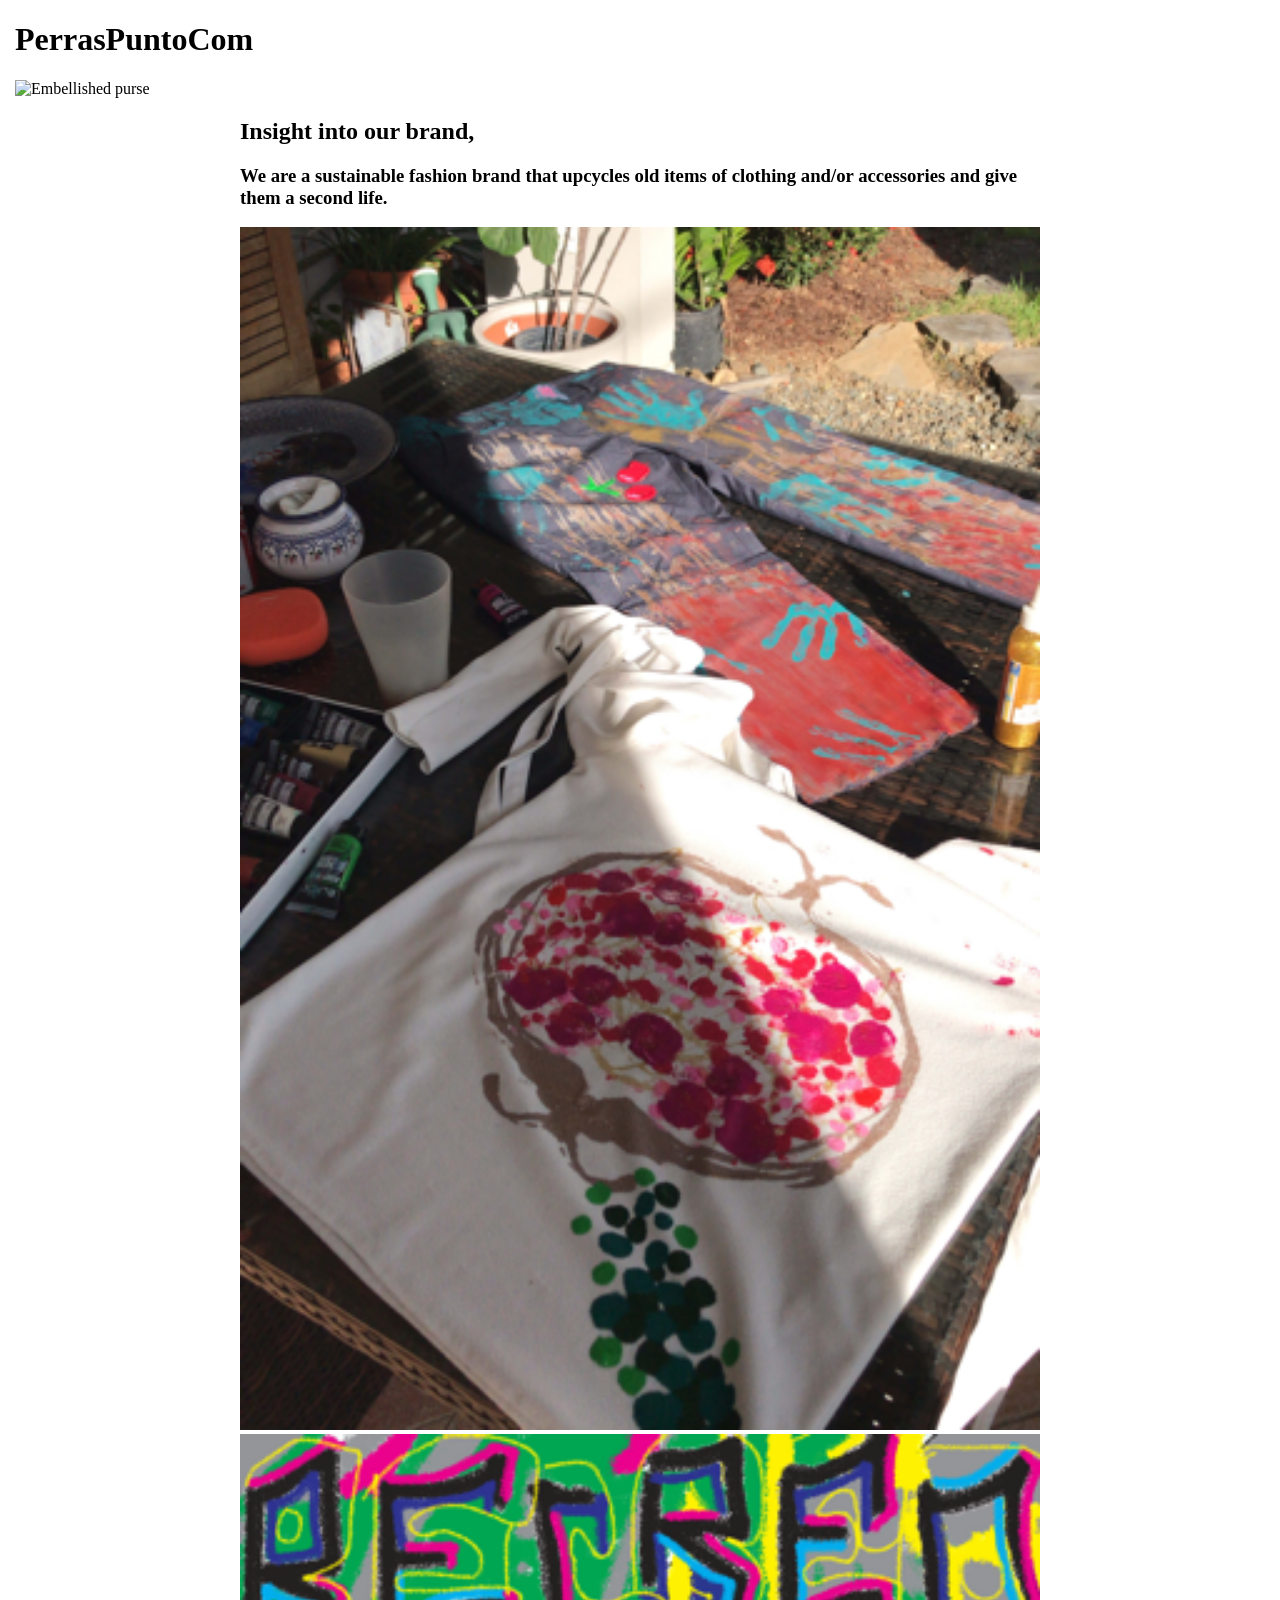
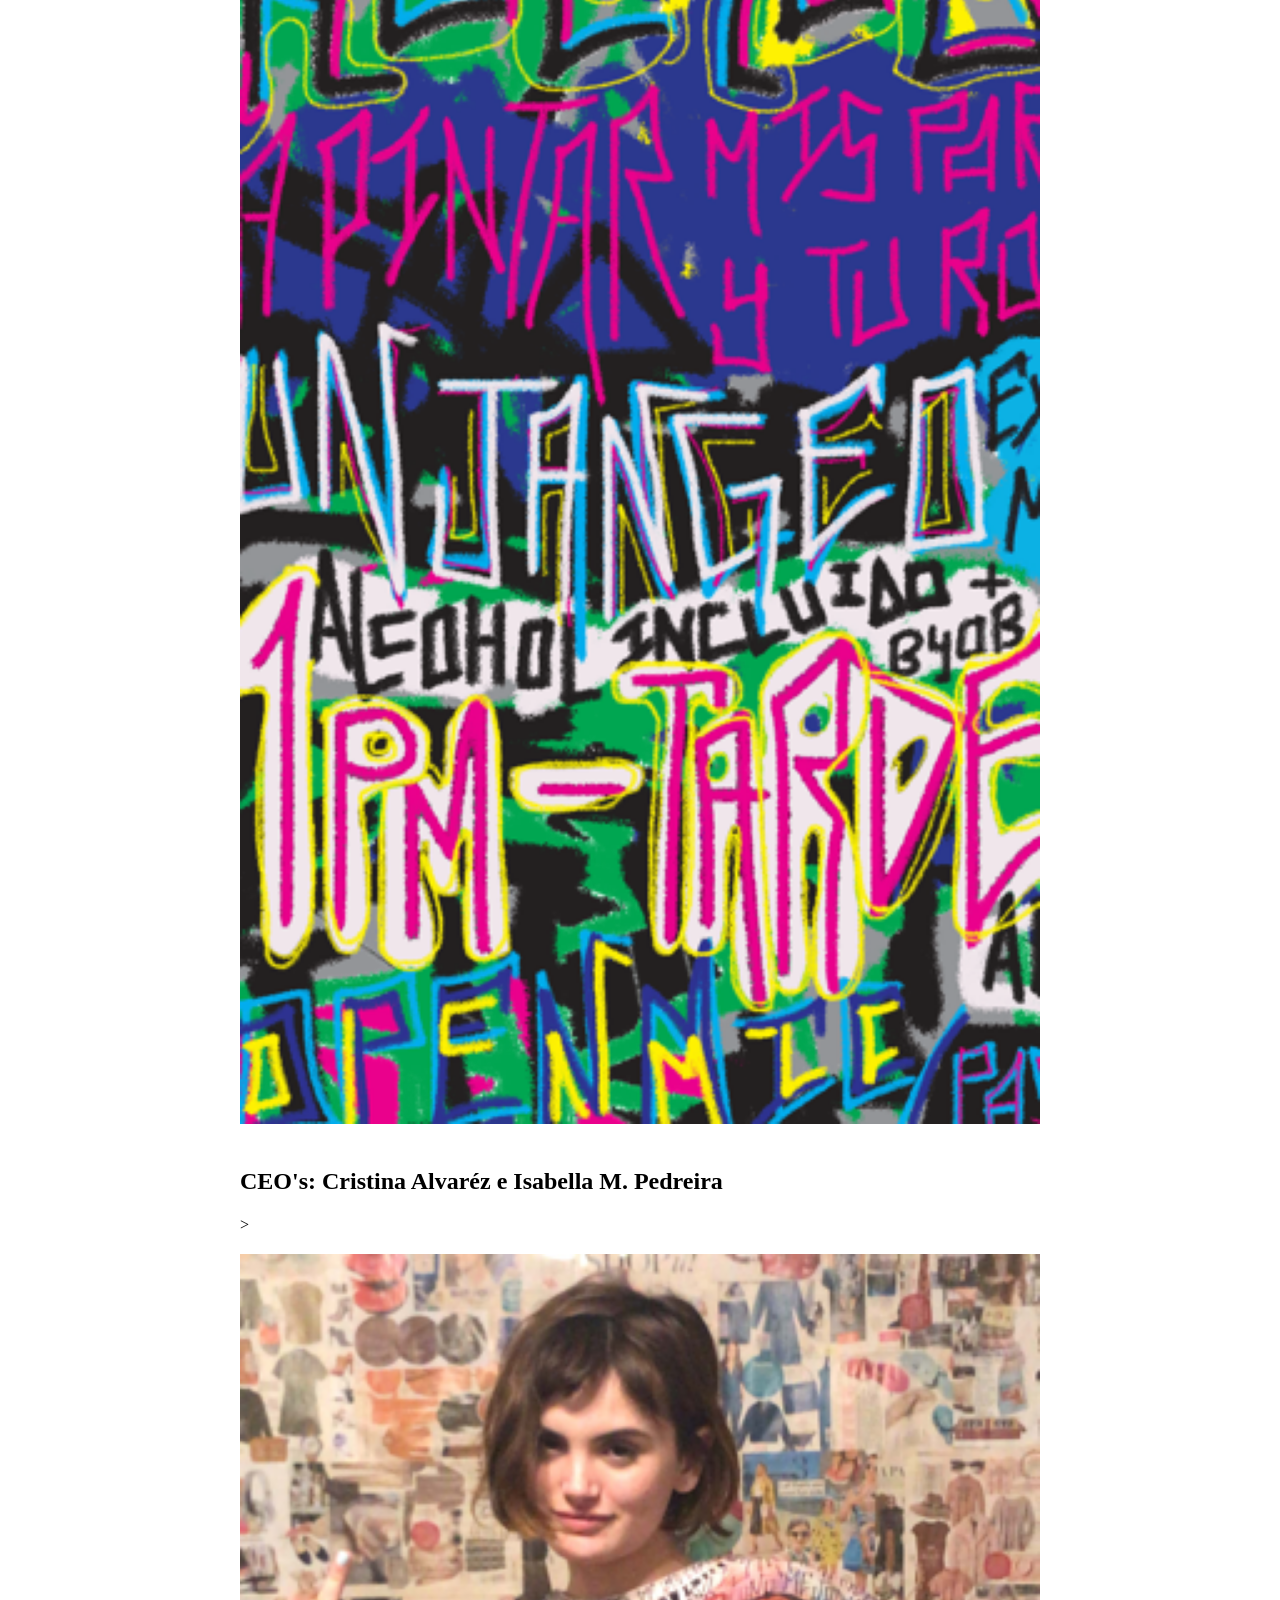
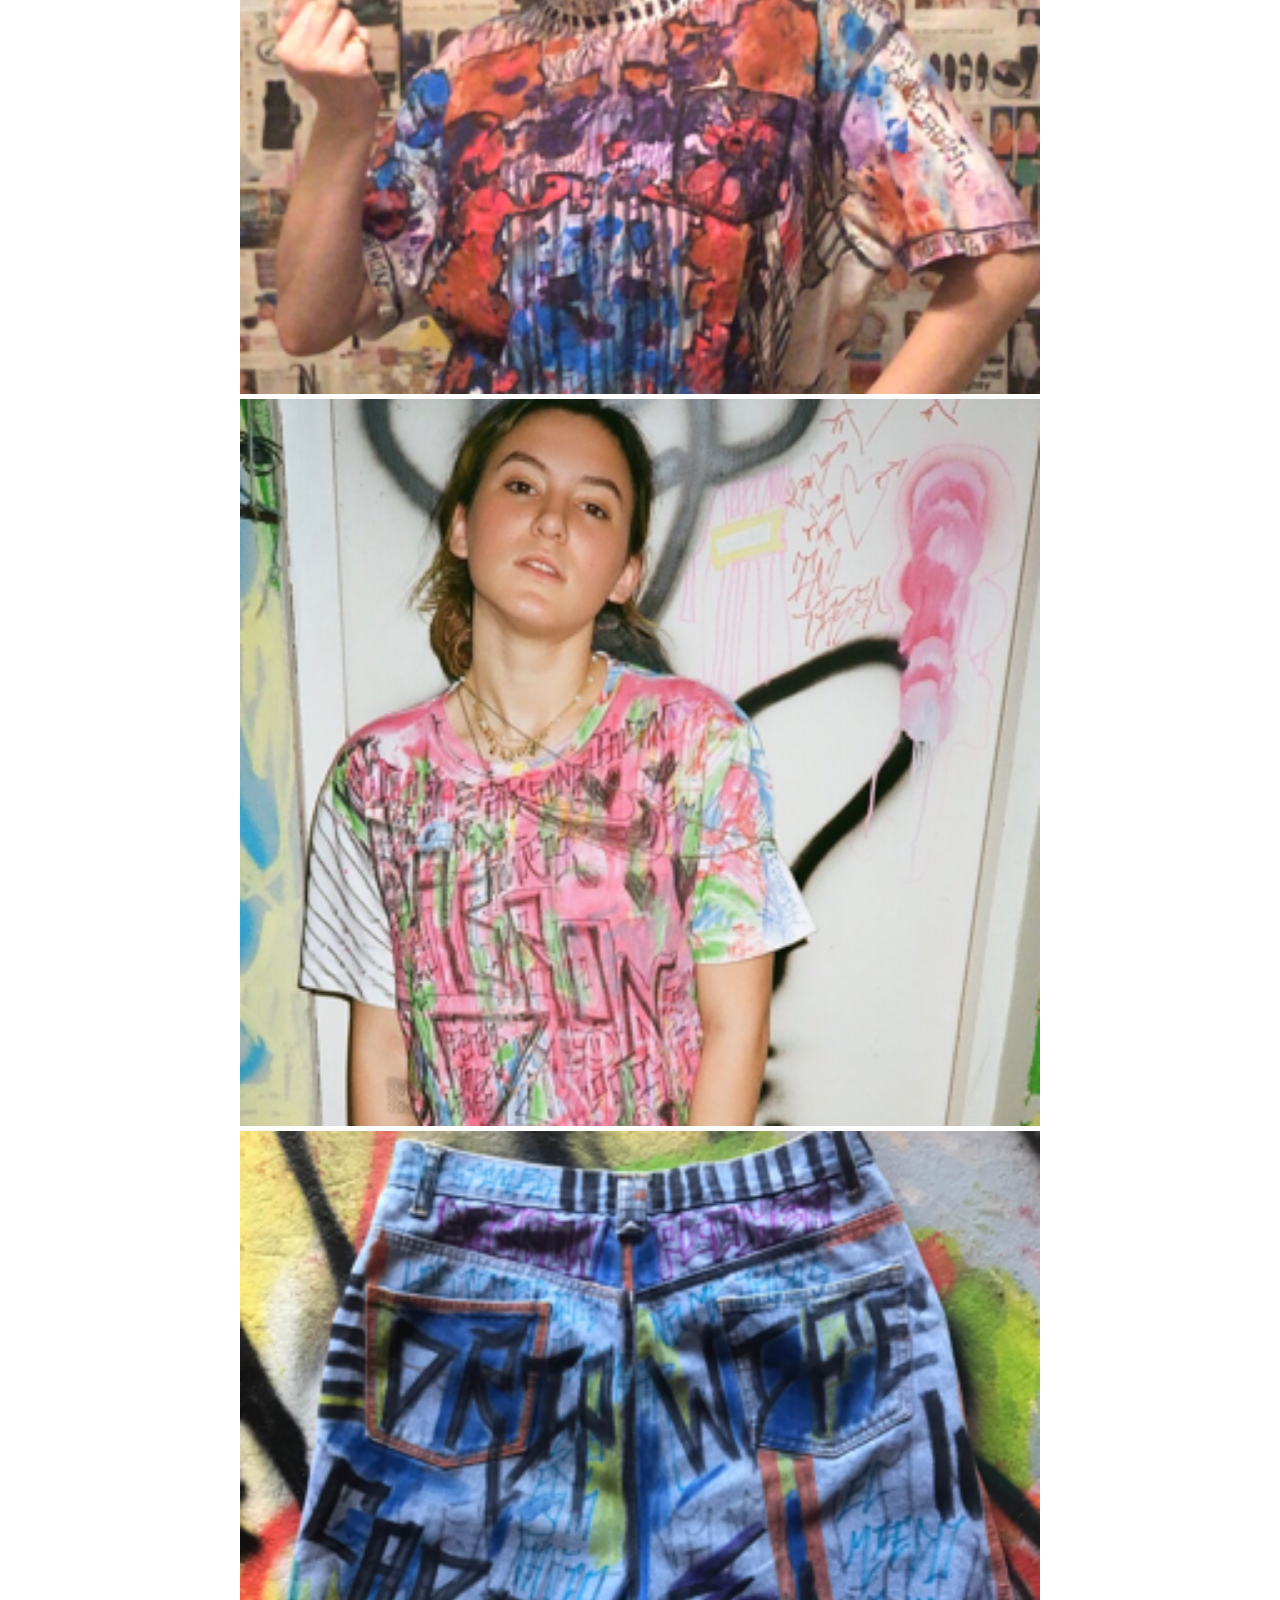
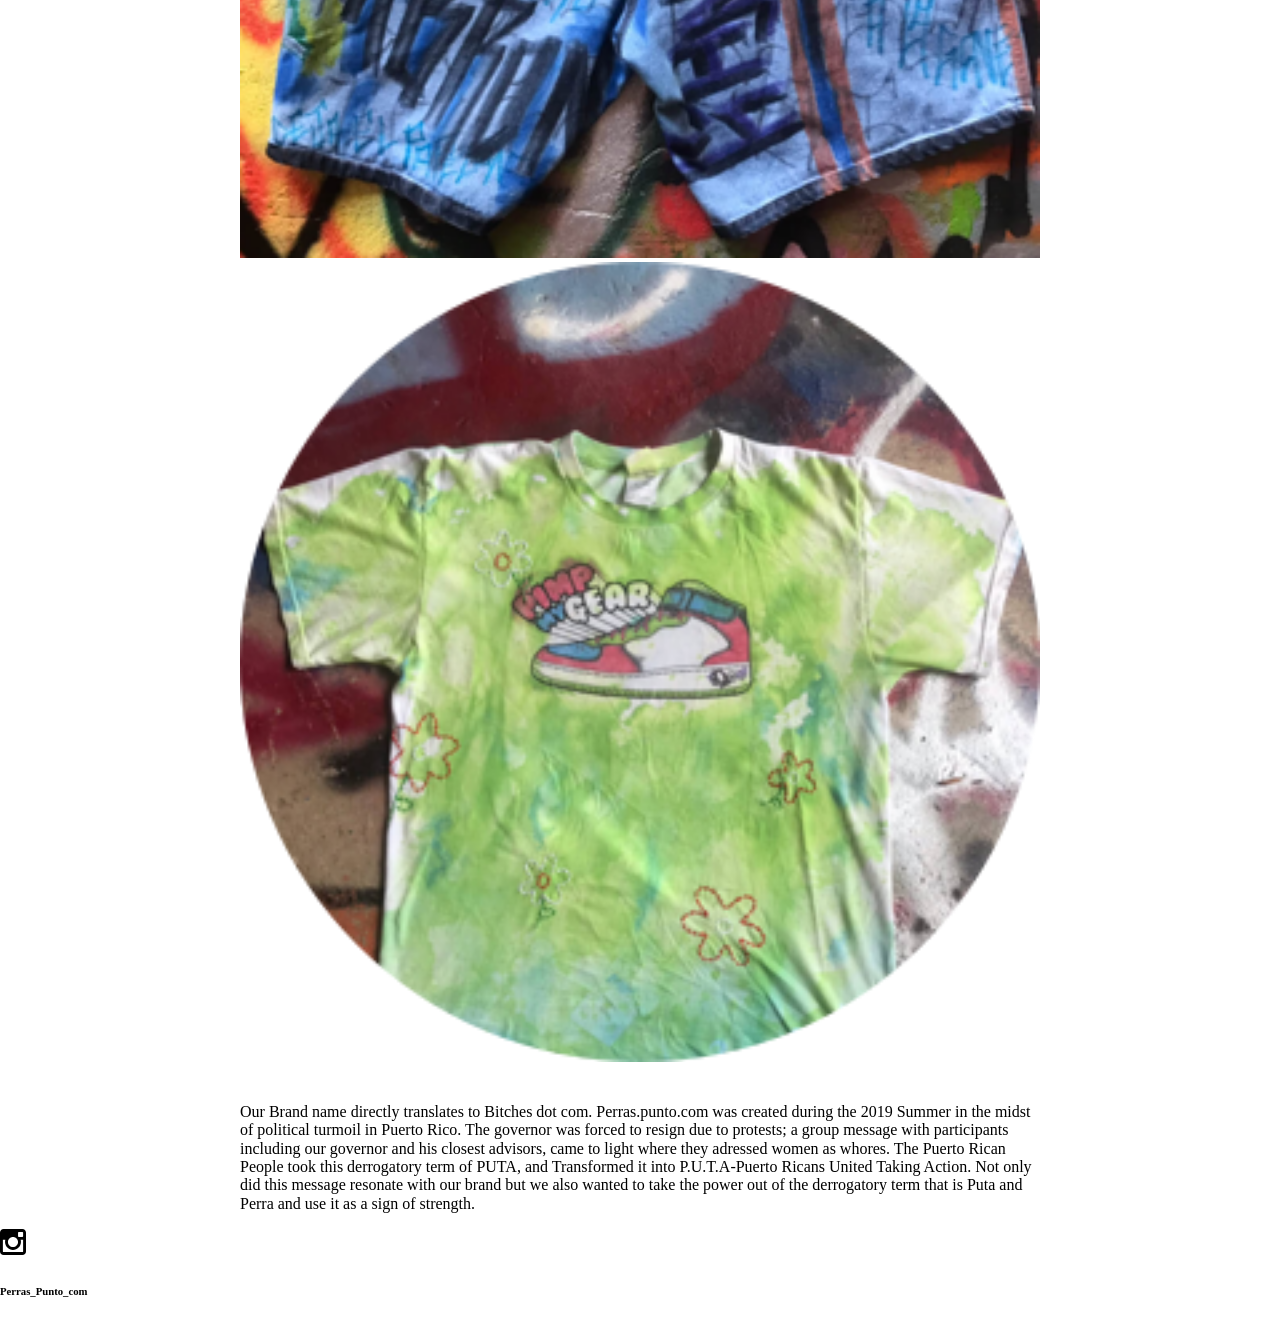
==== deploy/index.html @ 9b9a4dd1 "organizing my section 2 kit" ====
<!DOCTYPE html>
<html lang="en">

<head>
    <meta charset="UTF-8">
    <meta name="viewport" content="width=device-width, initial-scale=1.0">
    <meta http-equiv="X-UA-Compatible" content="ie=edge">
    <link rel="stylesheet" href="css/styles.css">
    <title>Week 2 In-Class Demo</title>
</head>

<body>
        <section id="section-1">
                <div id="section-1-content">
                        <h1>PerrasPuntoCom</h1>
                        <img src="img/section-1/cartera-pp.png" alt="Embellished purse">
                </div> 
        </section>
        
        
    <section id="section-2"> 
             <div id="section-2-content">
               <article id="section-2-text">
                <h2>Insight into our brand,</h2>
                <h3>We are a sustainable fashion brand that upcycles old items of clothing and/or accessories and give them a second life.</h3>
                <aside>
                  <img src="img/section-2/hero.png" alt="painted shirt and pant">
                </aside>  </article> 
                  
                </section>
                
             </div>
            </section>
              
    <section id="section-3">
                  <div id="section-3-content"> 
                    <aside><img src="img/section-3/Recreo.png" alt="Invitation to our painting party"></aside>
                    <header> <h2>CEO's: Cristina Alvaréz e Isabella M. Pedreira</h2></header>
                  </div>
                 
                </section>
                
                
    <section id="section-4">
                        <div id="section-4-content"> >
                            <aside>
                                <img src="img/section-4/Bella.png" alt="Isabella P. wearing pp.com">
                                <img src="img/section-4/Crty.png" alt="Cristina A. wearing pp.com">
                                <img src="img/section-4/Pantalones-pp!.png" alt="pantalones pintados por C-pp.com">
                            </aside>
                        </div>
                    
                    </section>
    <section id="section-5">
                         <div id="section-5-content">
                                 <aside> <img src="img/section-5/camisa-en-circulo.png" alt="shirt painted by C-pp"></aside>
                                <p> Our Brand name directly translates to Bitches dot com. Perras.punto.com was created during the 2019 Summer in the midst of political turmoil in Puerto Rico. The governor was forced to resign due to protests; a  group message with participants including our governor and his closest advisors, came to light where they adressed women as whores. The Puerto Rican People took this derrogatory term of PUTA, and Transformed it into P.U.T.A-Puerto Ricans United Taking Action. Not only did this message resonate with our brand but we also wanted to take the power out of the derrogatory term that is Puta and Perra and use it as a sign of strength. </p>  
                         </div>  
                        </section>
    <footer>
                                <div id=footer-content>
                                    <a href="#"><img src="img/footer/instagram.svg" alt="instagram logo"></a>
                                    <h6>Perras_Punto_com</h6>
                                </div>
                            </footer>
                            
                            

    <!-- jQuery -->
    <script src="https://ajax.googleapis.com/ajax/libs/jquery/3.4.1/jquery.min.js"></script>
    <!-- Greensock -->
    <script src="https://cdnjs.cloudflare.com/ajax/libs/gsap/3.2.6/gsap.min.js"></script>
    <script src="js/scripts-min.js"></script>
</body>

</html>
---- deploy/css/styles.css ----
/* =============
    Mixins
============= */
/* ---------------- Font Sizing ---------------- */
html {
  font-size: 100%; }

/* ---------------- Media Queries ---------------- */
/* =============
    Variables
============= */
/*! normalize.css v8.0.1 | MIT License | github.com/necolas/normalize.css */
/* Document
   ========================================================================== */
/**
 * 1. Correct the line height in all browsers.
 * 2. Prevent adjustments of font size after orientation changes in iOS.
 */
html {
  line-height: 1.15;
  /* 1 */
  -webkit-text-size-adjust: 100%;
  /* 2 */ }

/* Sections
   ========================================================================== */
/**
 * Remove the margin in all browsers.
 */
body {
  margin: 0; }

/**
 * Render the `main` element consistently in IE.
 */
main {
  display: block; }

/**
 * Correct the font size and margin on `h1` elements within `section` and
 * `article` contexts in Chrome, Firefox, and Safari.
 */
h1 {
  font-size: 2em;
  margin: 0.67em 0; }

/* Grouping content
   ========================================================================== */
/**
 * 1. Add the correct box sizing in Firefox.
 * 2. Show the overflow in Edge and IE.
 */
hr {
  box-sizing: content-box;
  /* 1 */
  height: 0;
  /* 1 */
  overflow: visible;
  /* 2 */ }

/**
 * 1. Correct the inheritance and scaling of font size in all browsers.
 * 2. Correct the odd `em` font sizing in all browsers.
 */
pre {
  font-family: monospace, monospace;
  /* 1 */
  font-size: 1em;
  /* 2 */ }

/* Text-level semantics
   ========================================================================== */
/**
 * Remove the gray background on active links in IE 10.
 */
a {
  background-color: transparent; }

/**
 * 1. Remove the bottom border in Chrome 57-
 * 2. Add the correct text decoration in Chrome, Edge, IE, Opera, and Safari.
 */
abbr[title] {
  border-bottom: none;
  /* 1 */
  text-decoration: underline;
  /* 2 */
  text-decoration: underline dotted;
  /* 2 */ }

/**
 * Add the correct font weight in Chrome, Edge, and Safari.
 */
b,
strong {
  font-weight: bolder; }

/**
 * 1. Correct the inheritance and scaling of font size in all browsers.
 * 2. Correct the odd `em` font sizing in all browsers.
 */
code,
kbd,
samp {
  font-family: monospace, monospace;
  /* 1 */
  font-size: 1em;
  /* 2 */ }

/**
 * Add the correct font size in all browsers.
 */
small {
  font-size: 80%; }

/**
 * Prevent `sub` and `sup` elements from affecting the line height in
 * all browsers.
 */
sub,
sup {
  font-size: 75%;
  line-height: 0;
  position: relative;
  vertical-align: baseline; }

sub {
  bottom: -0.25em; }

sup {
  top: -0.5em; }

/* Embedded content
   ========================================================================== */
/**
 * Remove the border on images inside links in IE 10.
 */
img {
  border-style: none; }

/* Forms
   ========================================================================== */
/**
 * 1. Change the font styles in all browsers.
 * 2. Remove the margin in Firefox and Safari.
 */
button,
input,
optgroup,
select,
textarea {
  font-family: inherit;
  /* 1 */
  font-size: 100%;
  /* 1 */
  line-height: 1.15;
  /* 1 */
  margin: 0;
  /* 2 */ }

/**
 * Show the overflow in IE.
 * 1. Show the overflow in Edge.
 */
button,
input {
  /* 1 */
  overflow: visible; }

/**
 * Remove the inheritance of text transform in Edge, Firefox, and IE.
 * 1. Remove the inheritance of text transform in Firefox.
 */
button,
select {
  /* 1 */
  text-transform: none; }

/**
 * Correct the inability to style clickable types in iOS and Safari.
 */
button,
[type="button"],
[type="reset"],
[type="submit"] {
  -webkit-appearance: button; }

/**
 * Remove the inner border and padding in Firefox.
 */
button::-moz-focus-inner,
[type="button"]::-moz-focus-inner,
[type="reset"]::-moz-focus-inner,
[type="submit"]::-moz-focus-inner {
  border-style: none;
  padding: 0; }

/**
 * Restore the focus styles unset by the previous rule.
 */
button:-moz-focusring,
[type="button"]:-moz-focusring,
[type="reset"]:-moz-focusring,
[type="submit"]:-moz-focusring {
  outline: 1px dotted ButtonText; }

/**
 * Correct the padding in Firefox.
 */
fieldset {
  padding: 0.35em 0.75em 0.625em; }

/**
 * 1. Correct the text wrapping in Edge and IE.
 * 2. Correct the color inheritance from `fieldset` elements in IE.
 * 3. Remove the padding so developers are not caught out when they zero out
 *    `fieldset` elements in all browsers.
 */
legend {
  box-sizing: border-box;
  /* 1 */
  color: inherit;
  /* 2 */
  display: table;
  /* 1 */
  max-width: 100%;
  /* 1 */
  padding: 0;
  /* 3 */
  white-space: normal;
  /* 1 */ }

/**
 * Add the correct vertical alignment in Chrome, Firefox, and Opera.
 */
progress {
  vertical-align: baseline; }

/**
 * Remove the default vertical scrollbar in IE 10+.
 */
textarea {
  overflow: auto; }

/**
 * 1. Add the correct box sizing in IE 10.
 * 2. Remove the padding in IE 10.
 */
[type="checkbox"],
[type="radio"] {
  box-sizing: border-box;
  /* 1 */
  padding: 0;
  /* 2 */ }

/**
 * Correct the cursor style of increment and decrement buttons in Chrome.
 */
[type="number"]::-webkit-inner-spin-button,
[type="number"]::-webkit-outer-spin-button {
  height: auto; }

/**
 * 1. Correct the odd appearance in Chrome and Safari.
 * 2. Correct the outline style in Safari.
 */
[type="search"] {
  -webkit-appearance: textfield;
  /* 1 */
  outline-offset: -2px;
  /* 2 */ }

/**
 * Remove the inner padding in Chrome and Safari on macOS.
 */
[type="search"]::-webkit-search-decoration {
  -webkit-appearance: none; }

/**
 * 1. Correct the inability to style clickable types in iOS and Safari.
 * 2. Change font properties to `inherit` in Safari.
 */
::-webkit-file-upload-button {
  -webkit-appearance: button;
  /* 1 */
  font: inherit;
  /* 2 */ }

/* Interactive
   ========================================================================== */
/*
 * Add the correct display in Edge, IE 10+, and Firefox.
 */
details {
  display: block; }

/*
 * Add the correct display in all browsers.
 */
summary {
  display: list-item; }

/* Misc
   ========================================================================== */
/**
 * Add the correct display in IE 10+.
 */
template {
  display: none; }

/**
 * Add the correct display in IE 10.
 */
[hidden] {
  display: none; }

/* =============
    Base
============= */
ul {
  padding: 0; }
  ul li {
    list-style: none; }

/* =============
    Typography
============= */
/* =============
    Buttons
============= */
/* =============
    Forms
============= */
[type='text'], [type='password'], [type='date'], [type='datetime'], [type='datetime-local'], [type='month'], [type='week'], [type='email'], [type='number'], [type='search'], [type='tel'], [type='time'], [type='url'], [type='color'], textarea {
  box-shadow: none; }

[type='text']:focus, [type='password']:focus, [type='date']:focus, [type='datetime']:focus, [type='datetime-local']:focus, [type='month']:focus, [type='week']:focus, [type='email']:focus, [type='number']:focus, [type='search']:focus, [type='tel']:focus, [type='time']:focus, [type='url']:focus, [type='color']:focus, textarea:focus {
  box-shadow: none; }

input[type=text],
input[type=email],
input[type=password],
textarea {
  -webkit-appearance: none; }

/* =============
    Navigation
============= */
/* =============
    Header
============= */
/* =============
    Footer
============= */
/* =============
    Section 1
============= */
#section-1 {
  display: grid;
  grid-template-columns: 15px auto 15px;
  grid-template-areas: ". section-1 ."; }
  #section-1 #section-1-content {
    grid-area: section-1; }
    #section-1 #section-1-content img {
      width: 100%; }

/* =============
    Section 2
============= */
#section-2 {
  display: grid;
  grid-template-columns: 15px auto 15px;
  grid-template-areas: ". section-2 ."; }
  @media (min-width: 1200px) {
    #section-2 {
      grid-template-columns: auto 800px; } }
  #section-2 #section-2-content {
    grid-area: section-2;
    display: grid;
    gap: 20px; }
    #section-2 #section-2-content aside img {
      width: 100%; }

/* =============
    Section 3
============= */
#section-3 {
  display: grid;
  grid-template-columns: 15px auto 15px;
  grid-template-areas: ". section-3 ."; }
  @media (min-width: 1200px) {
    #section-3 {
      grid-template-columns: auto 800px; } }
  #section-3 #section-3-content {
    grid-area: section-3;
    display: grid;
    gap: 20px; }
    #section-3 #section-3-content aside img {
      width: 100%; }

/* =============
    Section 4
============= */
#section-4 {
  display: grid;
  grid-template-columns: 15px auto 15px;
  grid-template-areas: ". section-4 ."; }
  @media (min-width: 1200px) {
    #section-4 {
      grid-template-columns: auto 800px; } }
  #section-4 #section-4-content {
    grid-area: section-4;
    display: grid;
    gap: 20px; }
    #section-4 #section-4-content aside img {
      width: 100%; }

/* =============
    Section 5
============= */
#section-5 {
  display: grid;
  grid-template-columns: 15px auto 15px;
  grid-template-areas: ". section-5 ."; }
  @media (min-width: 1200px) {
    #section-5 {
      grid-template-columns: auto 800px; } }
  #section-5 #section-5-content {
    grid-area: section-5;
    display: grid;
    gap: 20px; }
    #section-5 #section-5-content aside img {
      width: 100%; }
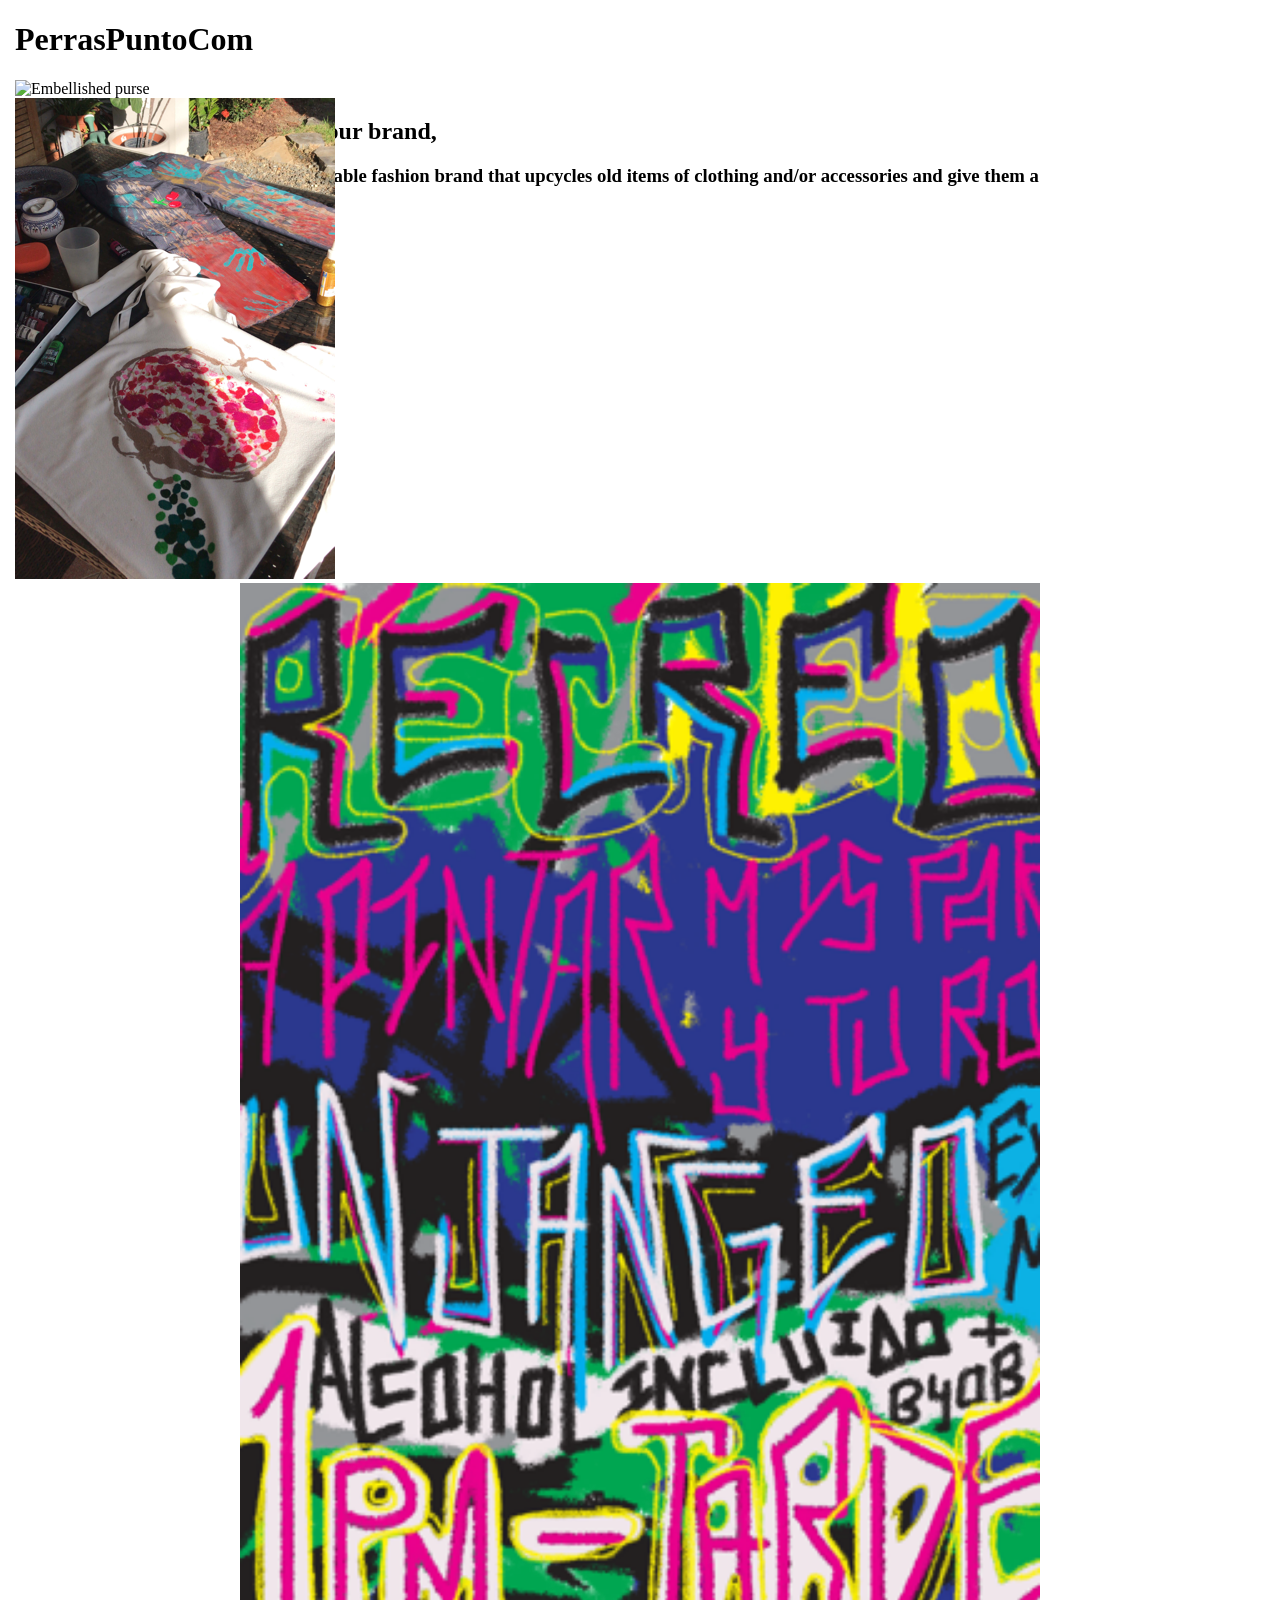
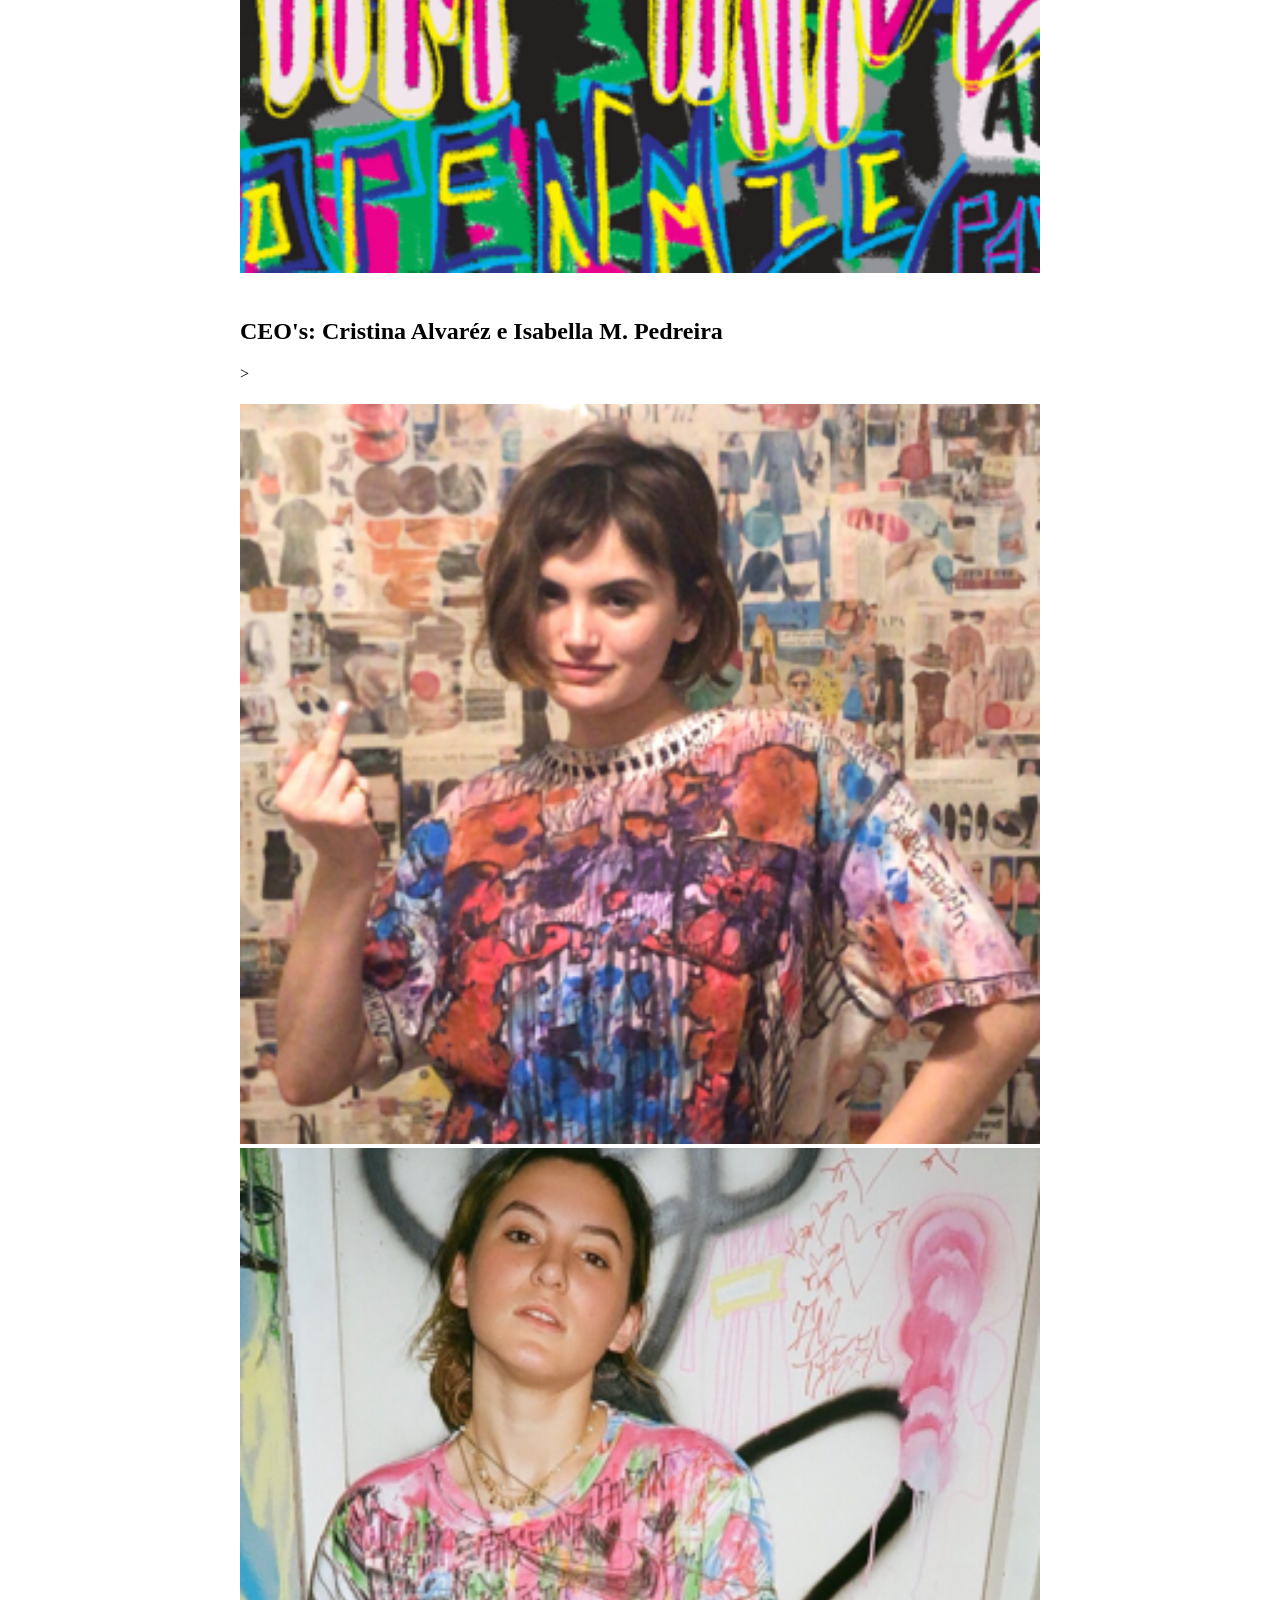
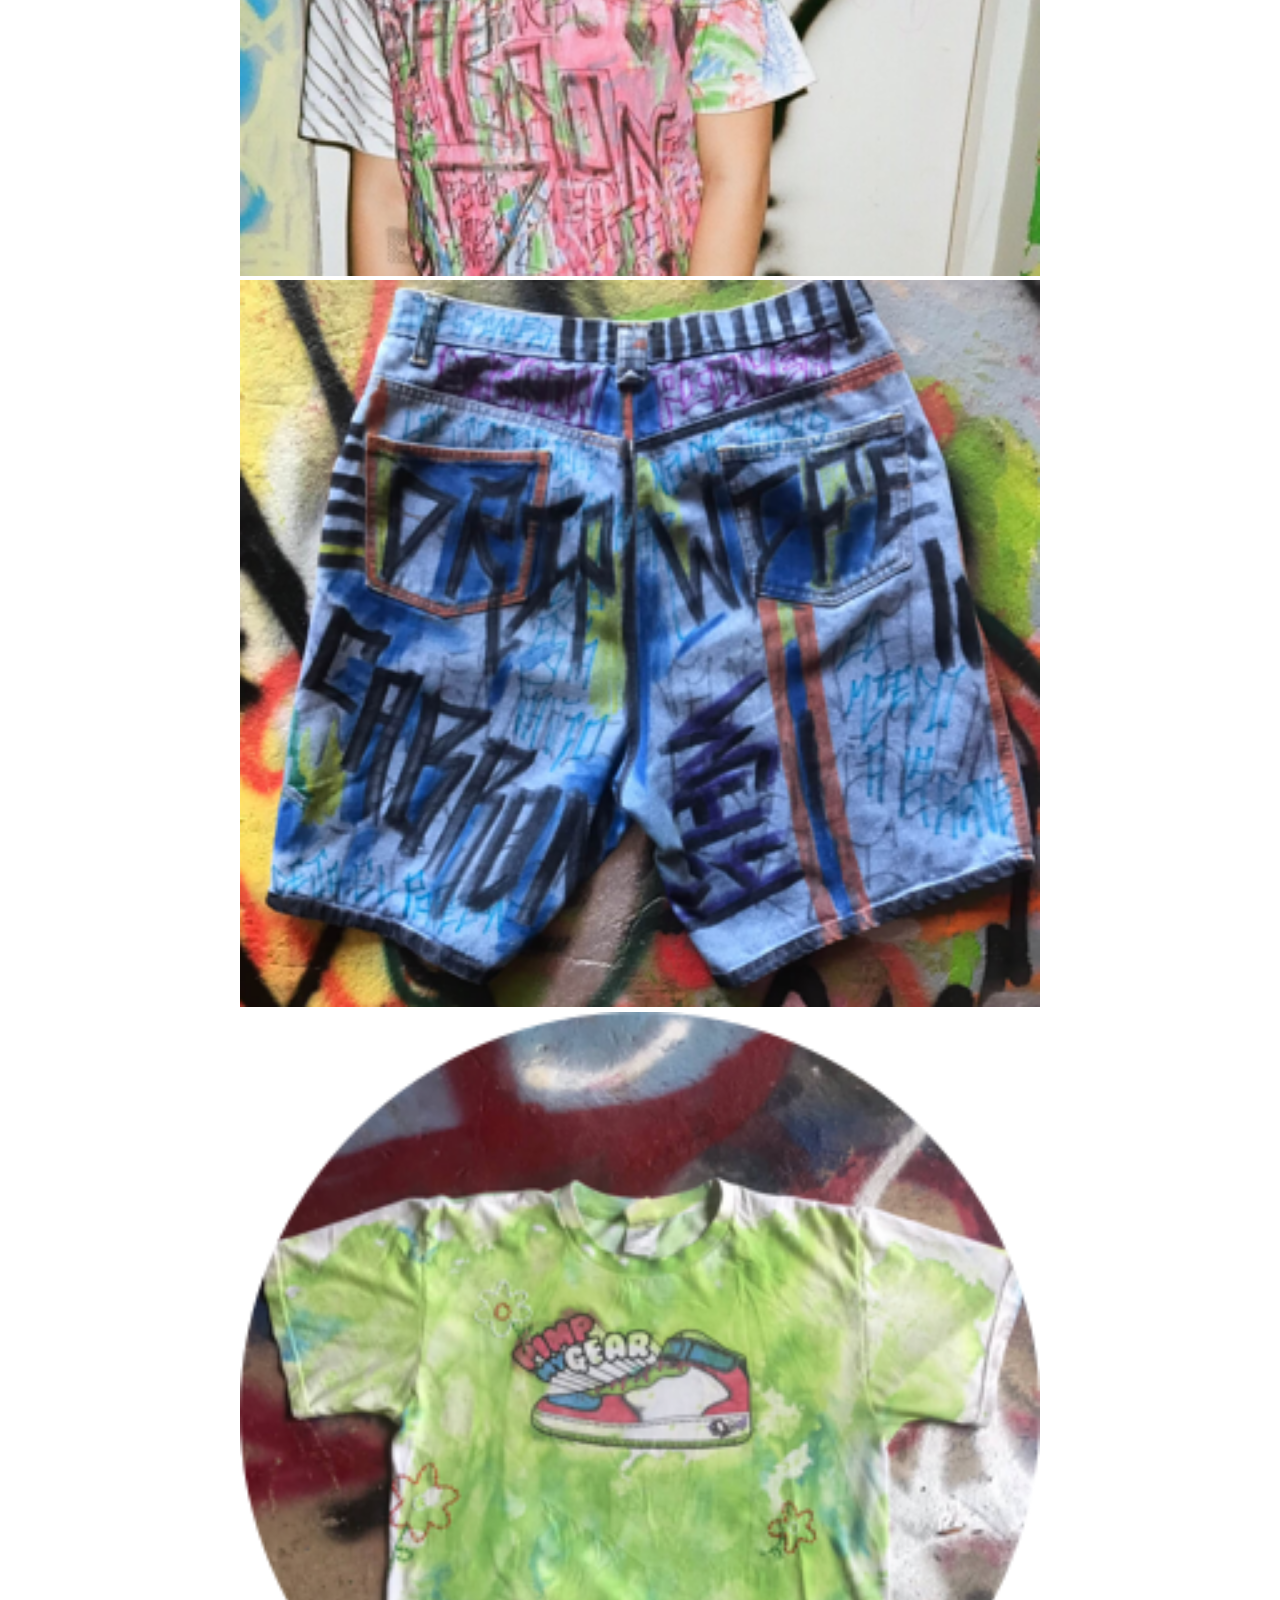
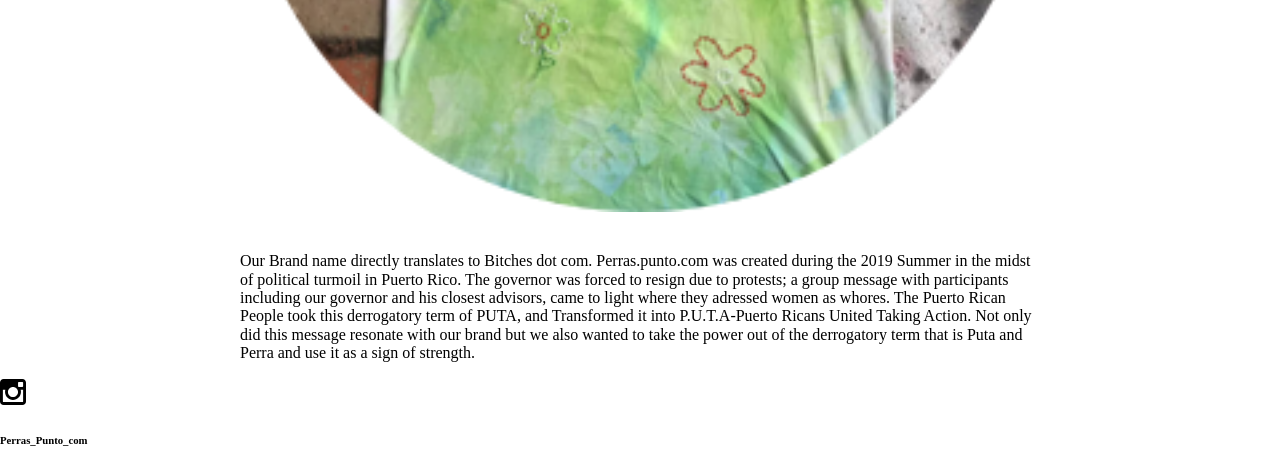
==== commit 18159a16: "fixing image from section 2" ====
--- a/deploy/index.html
+++ b/deploy/index.html
@@ -21,10 +21,16 @@
     <section id="section-2"> 
              <div id="section-2-content">
                <article id="section-2-text">
-                <h2>Insight into our brand,</h2>
-                <h3>We are a sustainable fashion brand that upcycles old items of clothing and/or accessories and give them a second life.</h3>
-                <aside>
-                  <img src="img/section-2/hero.png" alt="painted shirt and pant">
+                 <div id="section-2-text-content">
+                  <h2>Insight into our brand,</h2>
+                  <h3>We are a sustainable fashion brand that upcycles old items of clothing and/or accessories and give them a second life.</h3>
+                 </div>
+               
+                <aside id="section-2-image">
+                  <div id="section-2-image-content">
+                    <img src="img/section-2/hero.png" alt="painted shirt and pant">
+                  </div>
+                 
                 </aside>  </article> 
                   
                 </section>
--- a/deploy/css/styles.css
+++ b/deploy/css/styles.css
@@ -371,14 +371,23 @@
   display: grid;
   grid-template-columns: 15px auto 15px;
   grid-template-areas: ". section-2 ."; }
-  @media (min-width: 1200px) {
-    #section-2 {
-      grid-template-columns: auto 800px; } }
-  #section-2 #section-2-content {
-    grid-area: section-2;
+
+#section-2-content {
+  grid-area: section-2;
+  display: grid;
+  gap: 20px; }
+  #section-2-content #section-2-text {
     display: grid;
-    gap: 20px; }
-    #section-2 #section-2-content aside img {
+    grid-template-columns: 15% auto 15%;
+    grid-template-areas: ". section-2-text ."; }
+    #section-2-content #section-2-text #section-2-text-content {
+      grid-area: section-2-text; }
+  #section-2-content #section-2-image {
+    display: grid;
+    grid-template-columns: 100px auto 100px;
+    grid-template-areas: ". section-2-image ."; }
+    #section-2-content #section-2-image aside
+img {
       width: 100%; }
 
 /* =============
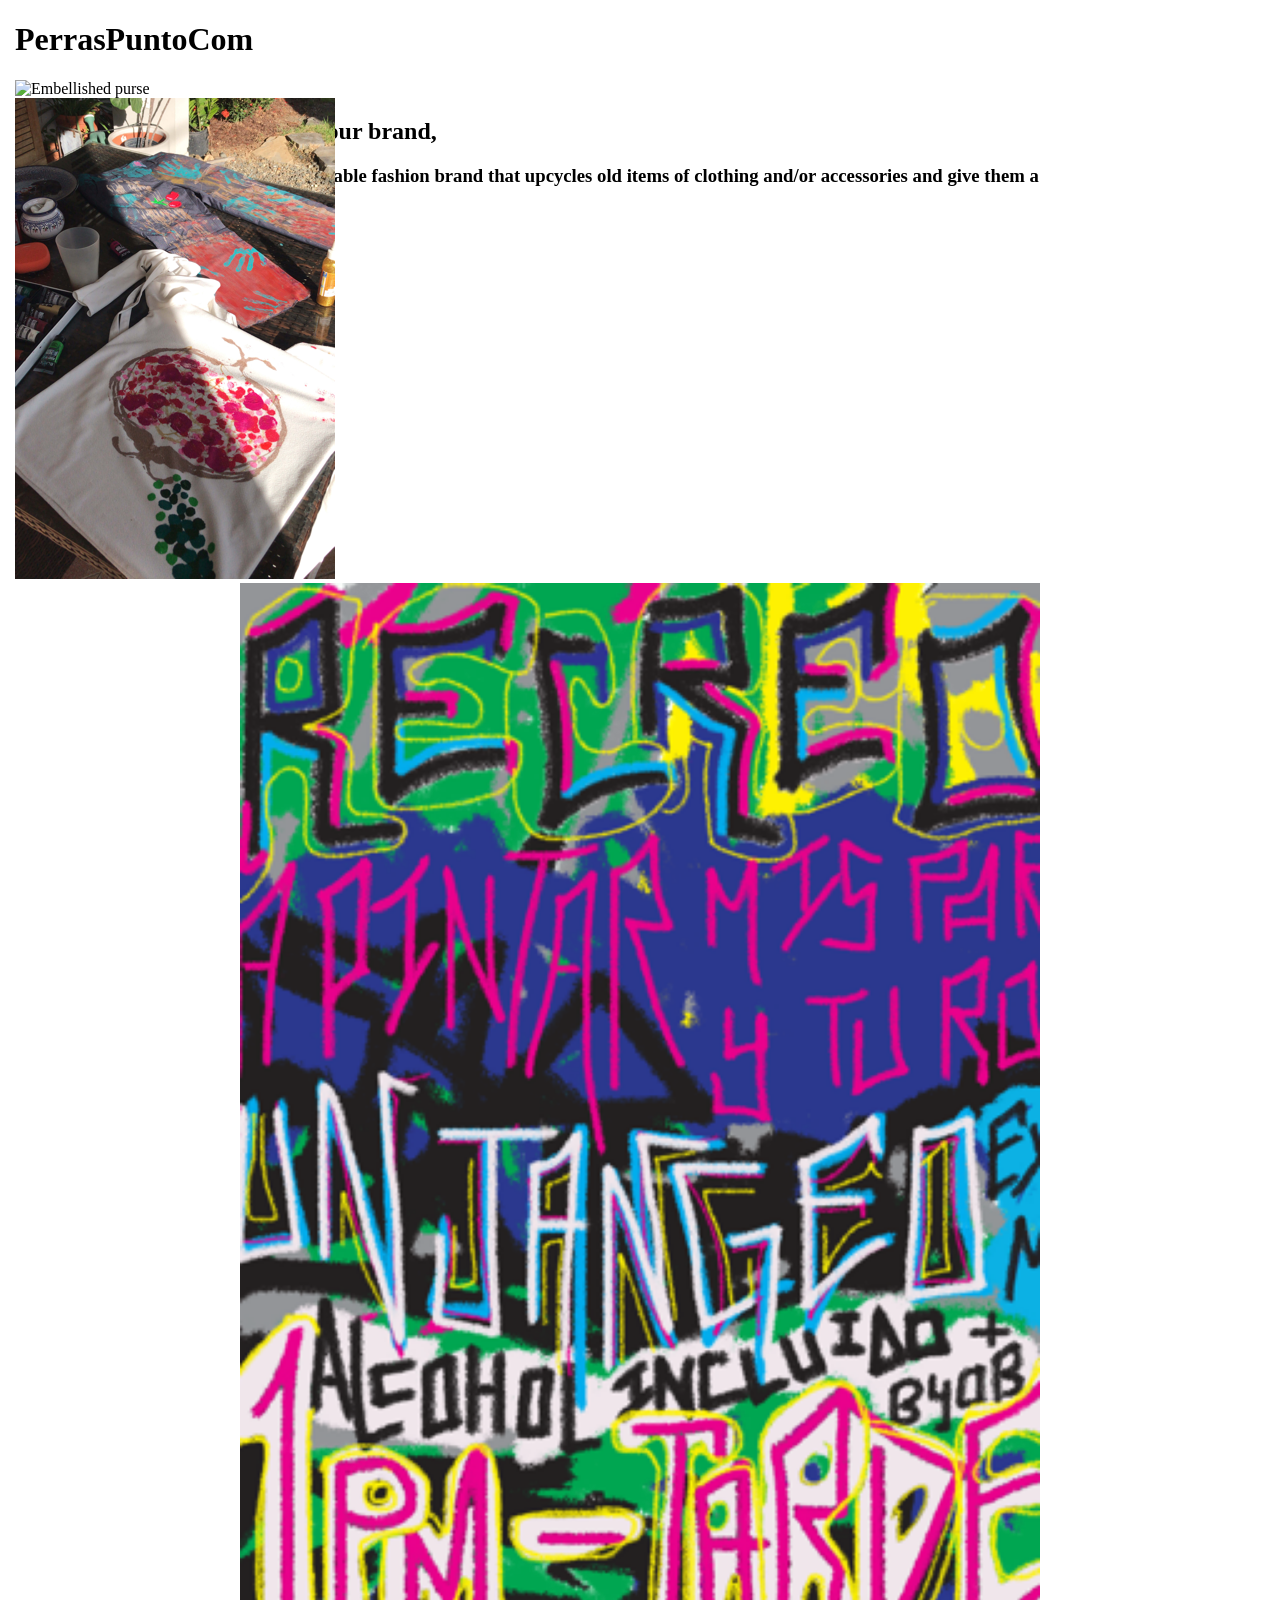
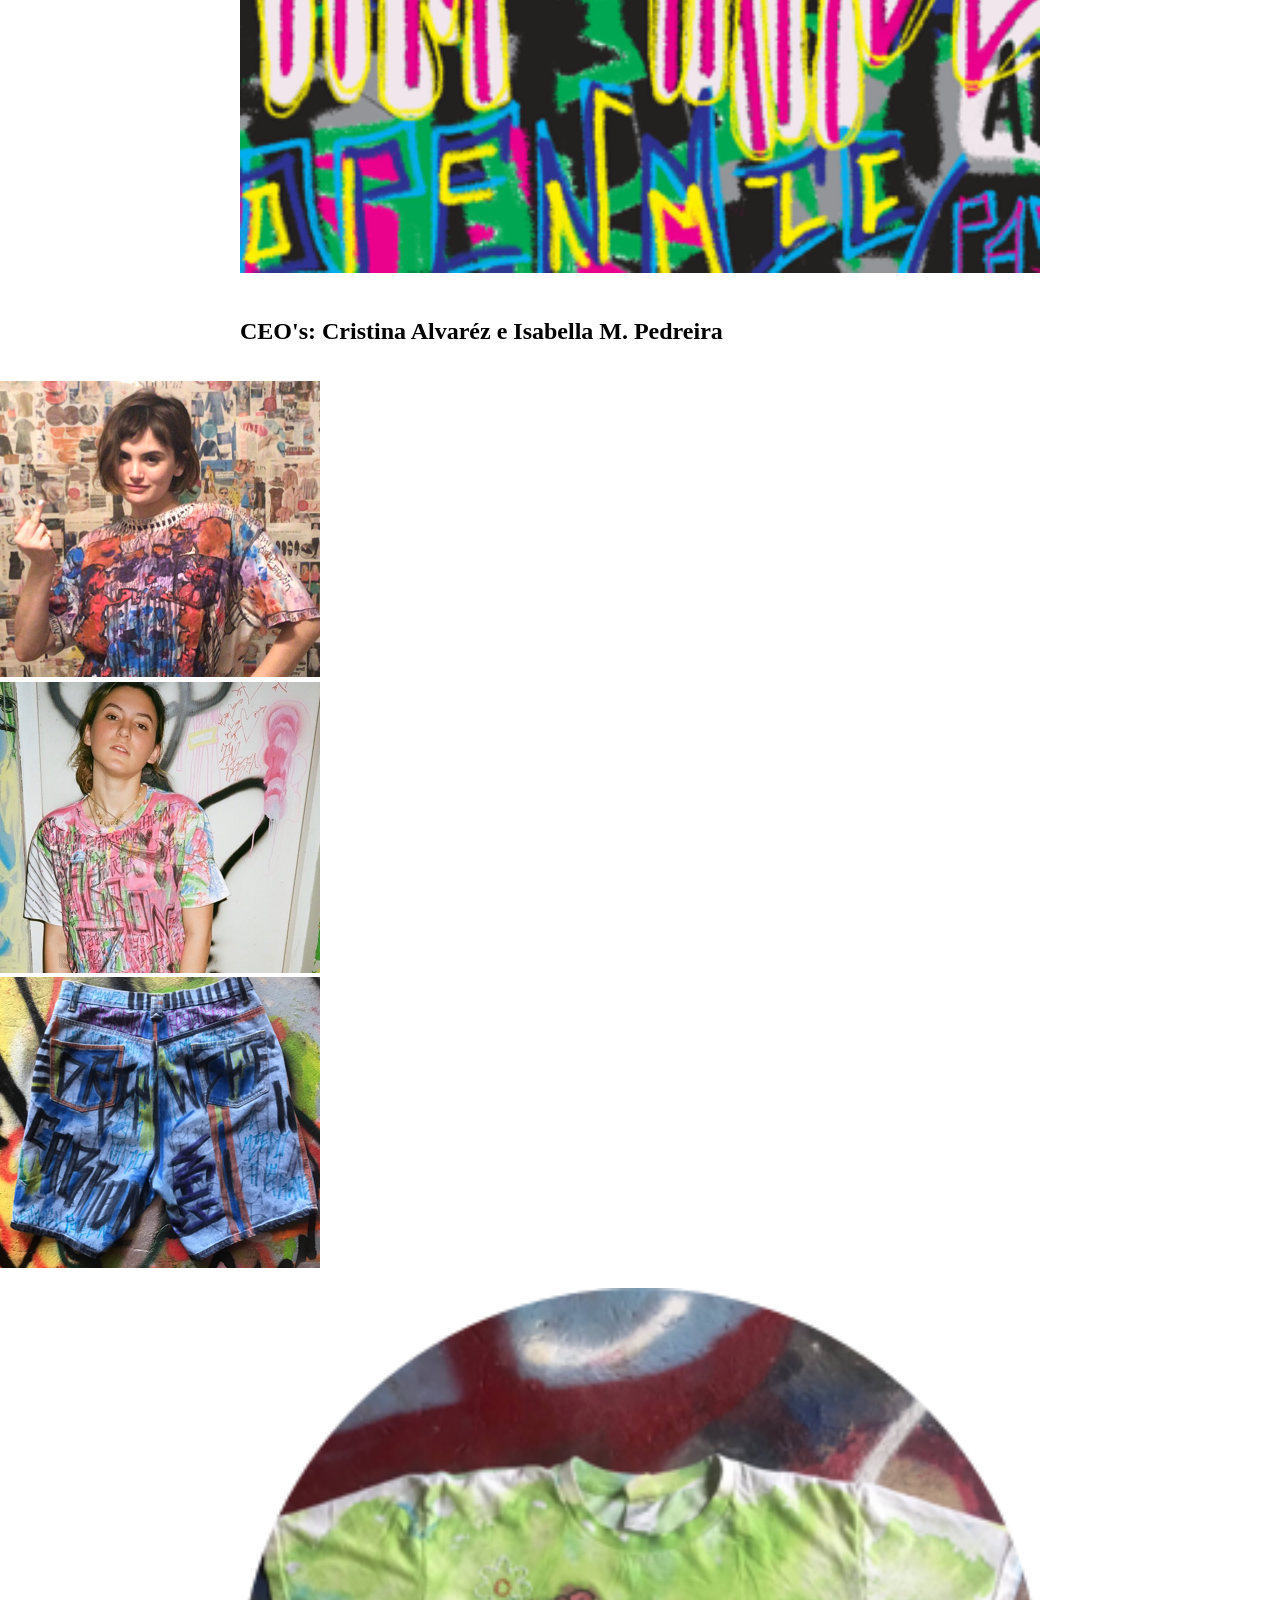
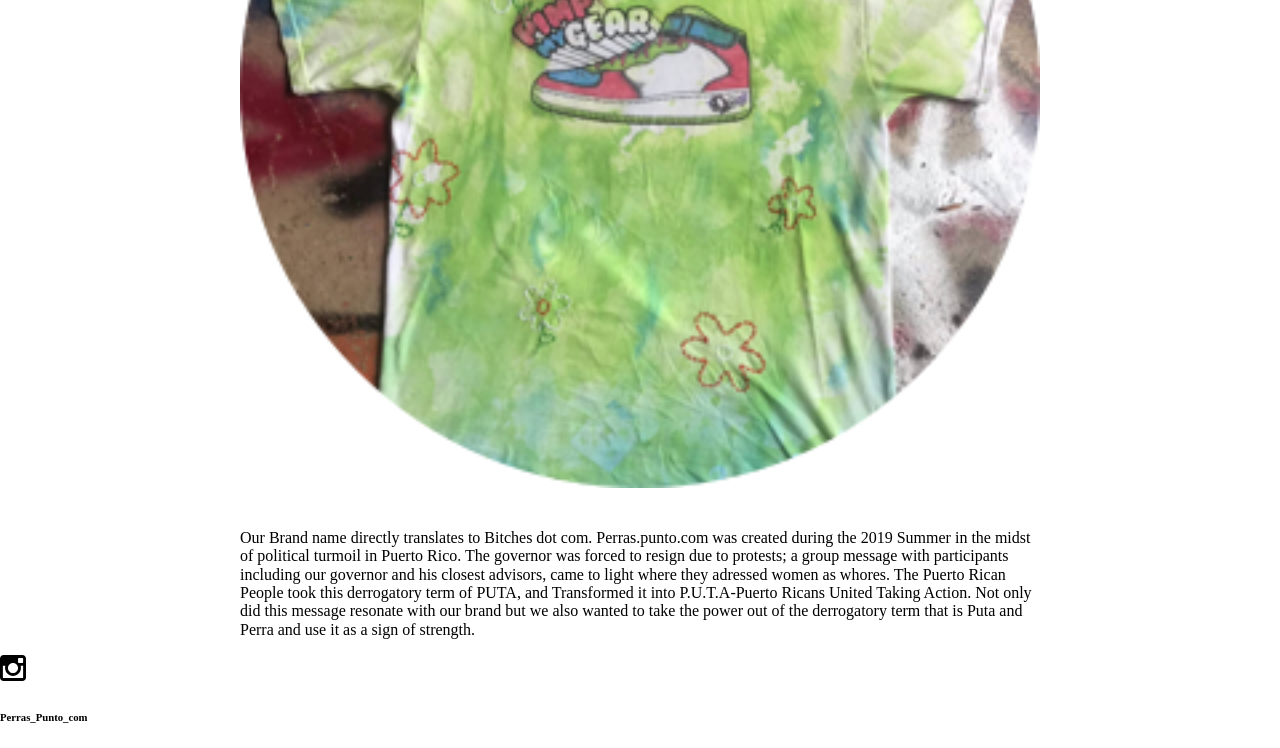
==== commit 252b5e54: "fixing my section 4 kit file" ====
--- a/deploy/index.html
+++ b/deploy/index.html
@@ -25,7 +25,7 @@
                   <h2>Insight into our brand,</h2>
                   <h3>We are a sustainable fashion brand that upcycles old items of clothing and/or accessories and give them a second life.</h3>
                  </div>
-               
+                 
                 <aside id="section-2-image">
                   <div id="section-2-image-content">
                     <img src="img/section-2/hero.png" alt="painted shirt and pant">
@@ -48,14 +48,14 @@
                 
                 
     <section id="section-4">
-                        <div id="section-4-content"> >
-                            <aside>
-                                <img src="img/section-4/Bella.png" alt="Isabella P. wearing pp.com">
-                                <img src="img/section-4/Crty.png" alt="Cristina A. wearing pp.com">
-                                <img src="img/section-4/Pantalones-pp!.png" alt="pantalones pintados por C-pp.com">
-                            </aside>
-                        </div>
+                        <ul>
+                            <li id="g1"><img src="img/section-4/Bella.png" alt="Isabella P. wearing pp.com"></li>
+                            <li id="g2"><img src="img/section-4/Crty.png" alt="Cristina A. wearing pp.com"></li>
+                            <li id="g3"><img src="img/section-4/Pantalones-pp!.png" alt="pantalones pintados por C-pp.com"></li>
                     
+                        </ul>
+                            
+                           
                     </section>
     <section id="section-5">
                          <div id="section-5-content">
